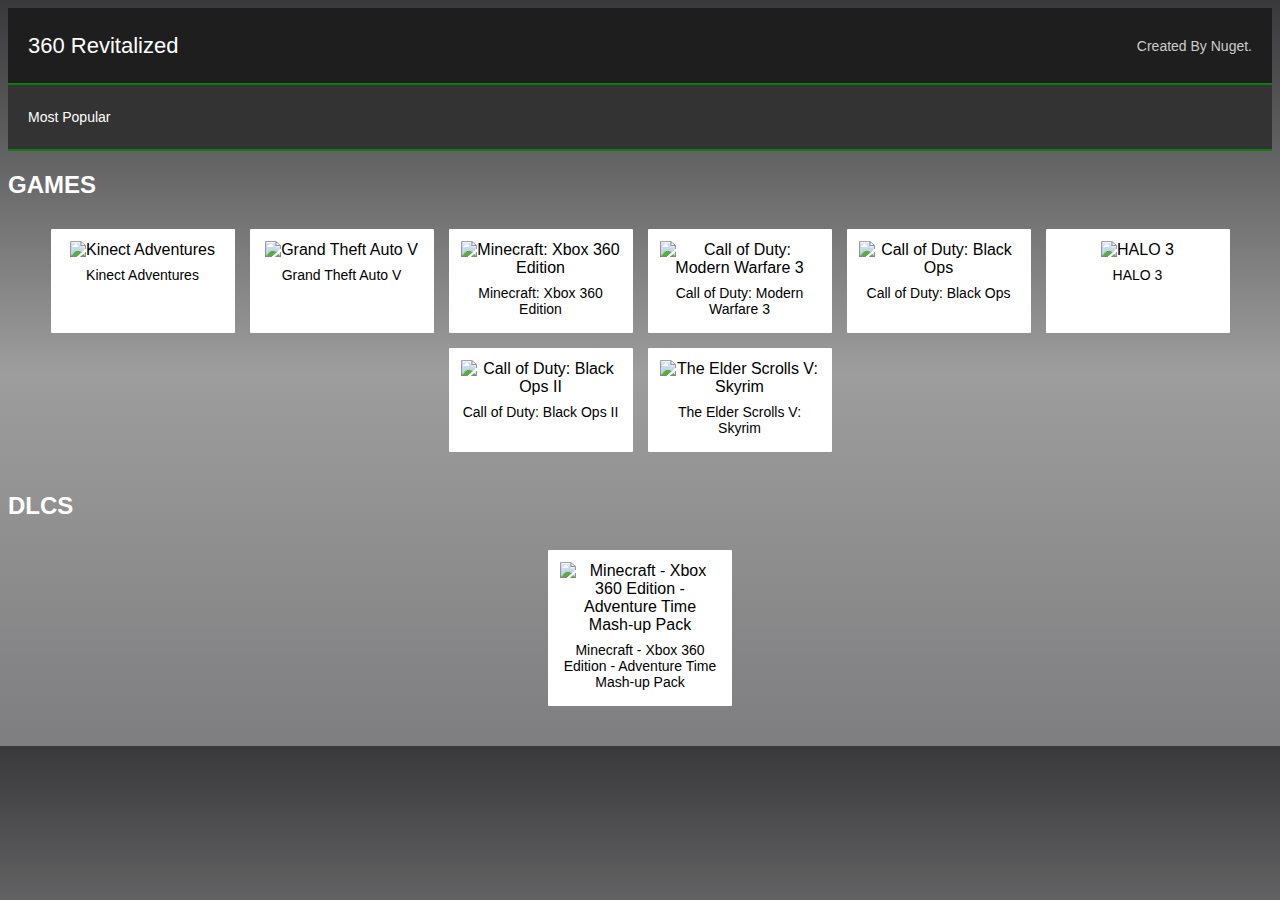
==== index.html @ fe7a1ed1 "initial commit" ====
<!DOCTYPE html>
<html lang="en">
<head>
    <meta charset="UTF-8">
    <meta name="viewport" content="width=device-width, initial-scale=1.0">
    <title>Xbox 360 Marketplace</title>
    <link rel="stylesheet" href="styles.css">
</head>
<body>

    <!-- Header -->
    <div class="header">
        <h1>360 Revitalized</h1>
        <p>Created By Nuget.</p>
    </div>

   <!-- Sort Bar -->
<div class="sort-bar">
    <p>Most Popular<strong></strong></p>
</div>

<!-- Game Categories -->
<div class="category">
    <h2>Games</h2>
    <main class="game-grid" id="gameList"></main>
</div>

<div class="category">
    <h2>DLCs</h2>
    <main class="game-grid" id="dlcList"></main>
</div>

<!-- Game Modal -->
<div id="gameModal" class="modal">
    <div class="modal-content">
        <span class="close">&times;</span>
        <h2 id="gameTitle"></h2>
        <p id="gameDescription"></p>
        <a id="downloadLink" href="#" target="_blank" class="download-btn">Download</a>
    </div>
</div>


    <script src="script.js"></script>

</body>
</html>
---- styles.css ----
/* Load Xbox 360 Font */
@font-face {
    font-family: 'Xbox360';
    src: url('fonts/xbox360.ttf') format('truetype');
}



/* General */
body {
    
    background: linear-gradient(to bottom, #39393b, #9d9d9d, #7e7e80);
    background-size: cover;
    color: black;
    font-family: 'Xbox360', 'Segoe UI', sans-serif;
    margin: 10;
    overflow-x: visible;
}

/* Header */
.header {
    display: flex;
    justify-content: space-between;
    align-items: center;
    background: #1e1e1e;
    padding: 10px 20px;
    border-bottom: 2px solid #107c10;
}

.header h1 {
    font-size: 22px;
    color: white;
    font-weight: normal;
}

.header p {
    font-size: 14px;
    color: #ccc;
}

/* Sort Bar */
.sort-bar {
    background: #333;
    padding: 10px 20px;
    font-size: 14px;
    color: white;
    border-bottom: 2px solid #107c10;
}

.sort-bar strong {
    color: #32cd32;
}

.game-grid {
    display: flex;
    flex-wrap: wrap;
    justify-content: center;
    gap: 15px;
    padding: 20px;
}

.game-tile {
    width: 160px;
    background: white;
    padding: 10px;
    border-radius: 1px;
    text-align: center;
    cursor: pointer;
    position: relative;
    transition: transform 0.2s ease-in-out;
    border: 2px solid transparent;
}

.game-tile:hover {
    transform: scale(1.05);
    box-shadow: 0 0 10px rgba(0, 255, 0, 0.5);
    border-color: #32cd32;
}

.game-tile img {
    width: 100%;
    border-radius: 1px;
}

.game-tile h3 {
    font-size: 14px;
    margin: 8px 0 4px;
    font-weight: normal;
    color: black;
}

.game-tile .platform {
    font-size: 12px;
    color: #32cd32;
    font-weight: bold;
}

.game-tile .rating {
    font-size: 12px;
    color: #fff;
}

/* Ensure modal covers the full screen without a dark block */
.modal {
    display: none;
    position: fixed;
    top: 0;
    left: 0;
    width: 100%;
    height: 100vh;
    background: rgba(0, 0, 0, 0.5); /* Make this less opaque */
    align-items: center;
    justify-content: center;
    overflow: hidden;
}

/* Fix gradient to avoid a solid dark block */
.modal::before {
    content: '';
    position: absolute;
    top: 0;
    left: 0;
    width: 100%;
    height: 100%;
    background: linear-gradient(to bottom, rgba(0, 0, 0, 0) 40%, rgba(0, 0, 0, 0.6) 80%, rgba(0, 0, 0, 0.9) 100%);
    pointer-events: none;
}

/* Stretch the modal content to prevent cut-offs */
.modal-content {
    position: relative;
    width: 100%;
    max-width: 1920px;
    height: 620px; /* Adjust height to take more space */
    background-size: cover;
    background-position: center;
    border-radius: 5px;
    overflow: hidden;
    opacity: 0;
    transition: opacity 0.5s ease;
    font-size: 25px;
    margin: 8px 0 4px;
    font-weight: normal;
    color: white;
}

/* When modal is shown, fade in */
.modal.show .modal-content {
    opacity: 1;
}



/* Gradient effect for the modal background */
.modal-content::before {
    content: '';
    position: absolute;
    top: 0;
    left: 0;
    width: 100%;
    height: 100%;
    background: linear-gradient(to bottom, rgba(0, 0, 0, 0) 60%, rgba(0, 0, 0, 0.8) 100%);
    pointer-events: none; /* Ensure it doesn't interfere with content */
    border-radius: 5px; /* Make the gradient match the content border-radius */
}


.close {
    float: right;
    cursor: pointer;
    font-size: 24px;
    color: #ccc;
}

/* Download Button */
.download-btn {
    display: inline-block;
    text-align: center;
    background: #107c10;
    color: white;
    font-size: 16px;
    font-weight: bold;
    padding: 10px 20px;
    border-radius: 5px;
    text-decoration: none;
    margin-top: 15px;
    transition: background 0.3s ease;
    border: none;
    cursor: pointer;
}

.download-btn:hover {
    background: #0e6c0e;
}

.category {
    margin: 20px 0;
}

.category h2 {
    font-size: 24px;
    color: white;
    margin-bottom: 10px;
    text-transform: uppercase;
}

.game-grid {
    display: flex;
    flex-wrap: wrap;
    justify-content: center;
    gap: 15px;
    padding: 20px;
}
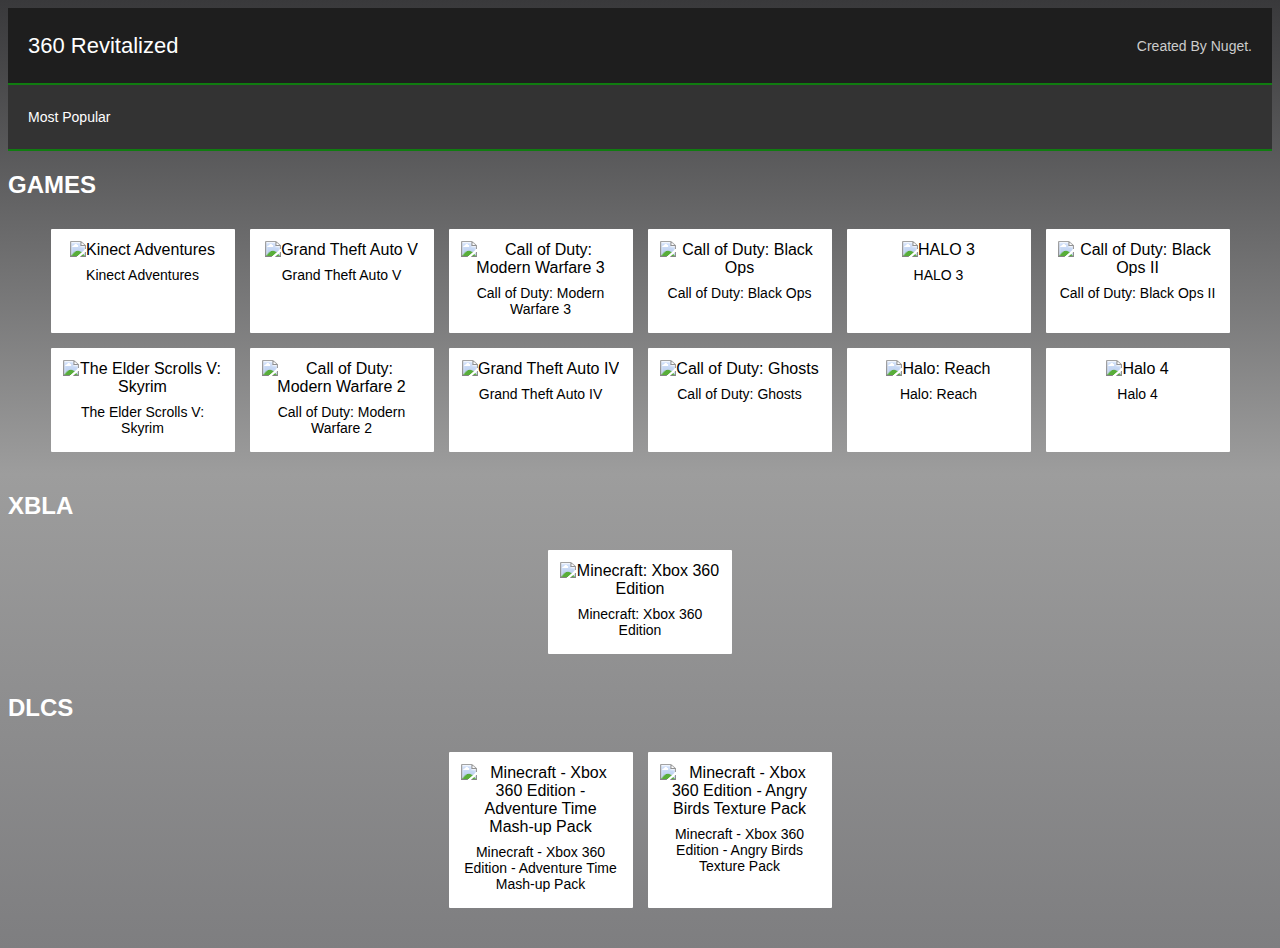
==== commit 13b47954: "Added XBLA Category" ====
--- a/index.html
+++ b/index.html
@@ -26,9 +26,16 @@
 </div>
 
 <div class="category">
+    <h2>XBLA</h2>
+    <main class="game-grid" id="xblaList"></main>
+</div>
+
+<div class="category">
     <h2>DLCs</h2>
     <main class="game-grid" id="dlcList"></main>
 </div>
+
+
 
 <!-- Game Modal -->
 <div id="gameModal" class="modal">
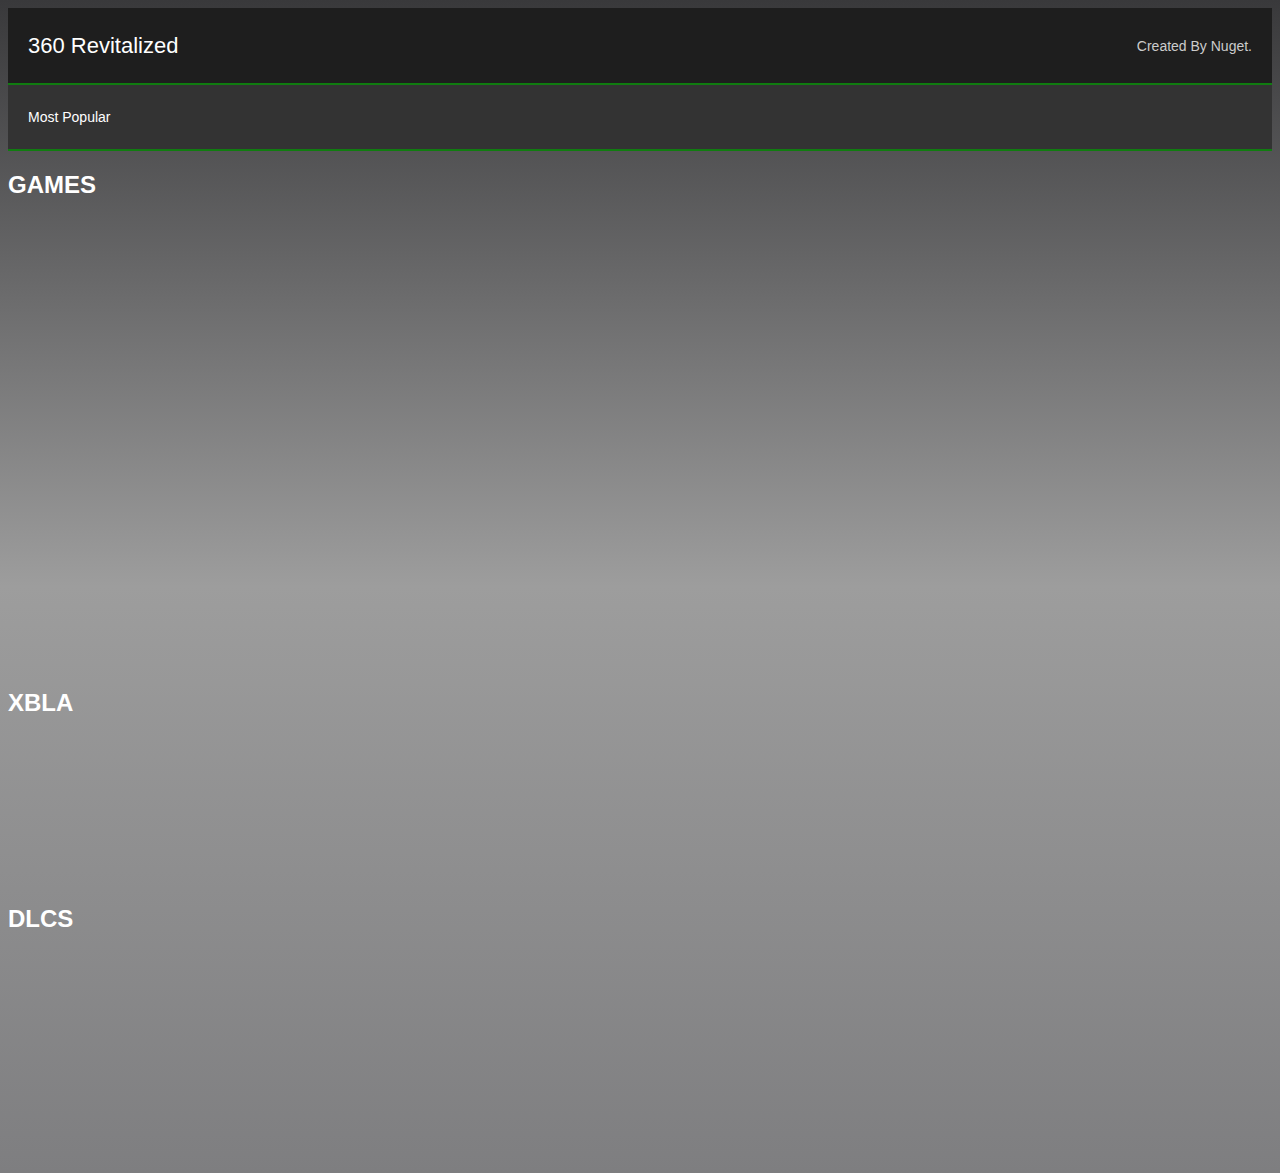
==== commit b1f05389: "Sick Animations + New Formatting (WIP)" ====
--- a/index.html
+++ b/index.html
@@ -14,41 +14,38 @@
         <p>Created By Nuget.</p>
     </div>
 
-   <!-- Sort Bar -->
-<div class="sort-bar">
-    <p>Most Popular<strong></strong></p>
-</div>
+    <!-- Sort Bar -->
+    <div class="sort-bar">
+        <p>Most Popular<strong></strong></p>
+    </div>
 
-<!-- Game Categories -->
-<div class="category">
-    <h2>Games</h2>
-    <main class="game-grid" id="gameList"></main>
-</div>
+    <!-- Game Categories -->
+    <div class="category">
+        <h2>Games</h2>
+        <main class="game-grid" id="gameList"></main>
+    </div>
 
-<div class="category">
-    <h2>XBLA</h2>
-    <main class="game-grid" id="xblaList"></main>
-</div>
+    <div class="category">
+        <h2>XBLA</h2>
+        <main class="game-grid" id="xblaList"></main>
+    </div>
 
-<div class="category">
-    <h2>DLCs</h2>
-    <main class="game-grid" id="dlcList"></main>
-</div>
+    <div class="category">
+        <h2>DLCs</h2>
+        <main class="game-grid" id="dlcList"></main>
+    </div>
 
-
-
-<!-- Game Modal -->
-<div id="gameModal" class="modal">
-    <div class="modal-content">
-        <span class="close">&times;</span>
-        <h2 id="gameTitle"></h2>
-        <p id="gameDescription"></p>
-        <a id="downloadLink" href="#" target="_blank" class="download-btn">Download</a>
+    <!-- Game Modal -->
+    <div id="gameModal" class="modal">
+        <div class="modal-content">
+            <span class="close">&times;</span>
+            <img id="gameLogo" class="modal-logo" src="" alt="Game Logo">
+            <p id="gameDescription"></p>
+            <div id="gameScreenshots" class="screenshot-gallery"></div>
+            <a id="downloadLink" href="#" target="_blank" class="download-btn">Download</a>
+        </div>
     </div>
-</div>
-
 
     <script src="script.js"></script>
-
 </body>
 </html>
--- a/styles.css
+++ b/styles.css
@@ -100,7 +100,6 @@
     color: #fff;
 }
 
-/* Ensure modal covers the full screen without a dark block */
 .modal {
     display: none;
     position: fixed;
@@ -114,56 +113,28 @@
     overflow: hidden;
 }
 
-/* Fix gradient to avoid a solid dark block */
-.modal::before {
-    content: '';
-    position: absolute;
-    top: 0;
-    left: 0;
-    width: 100%;
-    height: 100%;
-    background: linear-gradient(to bottom, rgba(0, 0, 0, 0) 40%, rgba(0, 0, 0, 0.6) 80%, rgba(0, 0, 0, 0.9) 100%);
-    pointer-events: none;
-}
-
-/* Stretch the modal content to prevent cut-offs */
 .modal-content {
     position: relative;
-    width: 100%;
-    max-width: 1920px;
-    height: 620px; /* Adjust height to take more space */
-    background-size: cover;
-    background-position: center;
-    border-radius: 5px;
-    overflow: hidden;
+    width: 90%;
+    max-width: 800px;
+    background: #2f2f2f;
+    border-radius: 10px;
+    padding: 30px;
     opacity: 0;
     transition: opacity 0.5s ease;
-    font-size: 25px;
-    margin: 8px 0 4px;
-    font-weight: normal;
-    color: white;
-}
+    color: white;
+    font-size: 18px;
+    display: flex;
+    flex-direction: column;
+    align-items: center;
+    text-align: center;
+}
+
 
 /* When modal is shown, fade in */
 .modal.show .modal-content {
     opacity: 1;
 }
-
-
-
-/* Gradient effect for the modal background */
-.modal-content::before {
-    content: '';
-    position: absolute;
-    top: 0;
-    left: 0;
-    width: 100%;
-    height: 100%;
-    background: linear-gradient(to bottom, rgba(0, 0, 0, 0) 60%, rgba(0, 0, 0, 0.8) 100%);
-    pointer-events: none; /* Ensure it doesn't interfere with content */
-    border-radius: 5px; /* Make the gradient match the content border-radius */
-}
-
 
 .close {
     float: right;
@@ -211,3 +182,90 @@
     gap: 15px;
     padding: 20px;
 }
+
+.modal-logo {
+    display: block;
+    max-width: 300px;
+    margin: 0 auto 20px;
+    border-radius: 4px;
+}
+
+.screenshot-gallery {
+    display: flex;
+    gap: 10px;
+    overflow-x: auto;
+    padding: 10px 0;
+    justify-content: center;
+}
+
+.screenshot-gallery img {
+    height: 120px;
+    border-radius: 3px;
+    border: 2px solid #107c10;
+    transition: transform 0.3s ease;
+}
+
+.screenshot-gallery img:hover {
+    transform: scale(1.05);
+}
+
+/* Global fade and scale transition */
+* {
+    transition: all 0.2s ease;
+}
+
+/* Header pulse effect */
+@keyframes pulse {
+    0% { transform: scale(1); opacity: 1; }
+    50% { transform: scale(1.03); opacity: 0.9; }
+    100% { transform: scale(1); opacity: 1; }
+}
+
+.header h1 {
+    animation: pulse 3s infinite ease-in-out;
+}
+
+/* Tile entry animation */
+@keyframes tile-pop {
+    0% {
+        opacity: 0;
+        transform: scale(0.95);
+    }
+    100% {
+        opacity: 1;
+        transform: scale(1);
+    }
+}
+
+.game-tile {
+    animation: tile-pop 0.3s ease forwards;
+    opacity: 0;
+}
+
+/* Modal pop-in animation */
+@keyframes modal-pop {
+    0% {
+        transform: scale(0.9);
+        opacity: 0;
+    }
+    100% {
+        transform: scale(1);
+        opacity: 1;
+    }
+}
+
+.modal.show .modal-content {
+    animation: modal-pop 0.4s ease forwards;
+}
+
+/* Button hover glow effect */
+.download-btn {
+    transform: scale(1);
+    transition: background 0.3s ease, transform 0.1s ease;
+}
+
+.download-btn:hover {
+    background: #0e6c0e;
+    transform: scale(1.05);
+    box-shadow: 0 0 8px #32cd32;
+}
